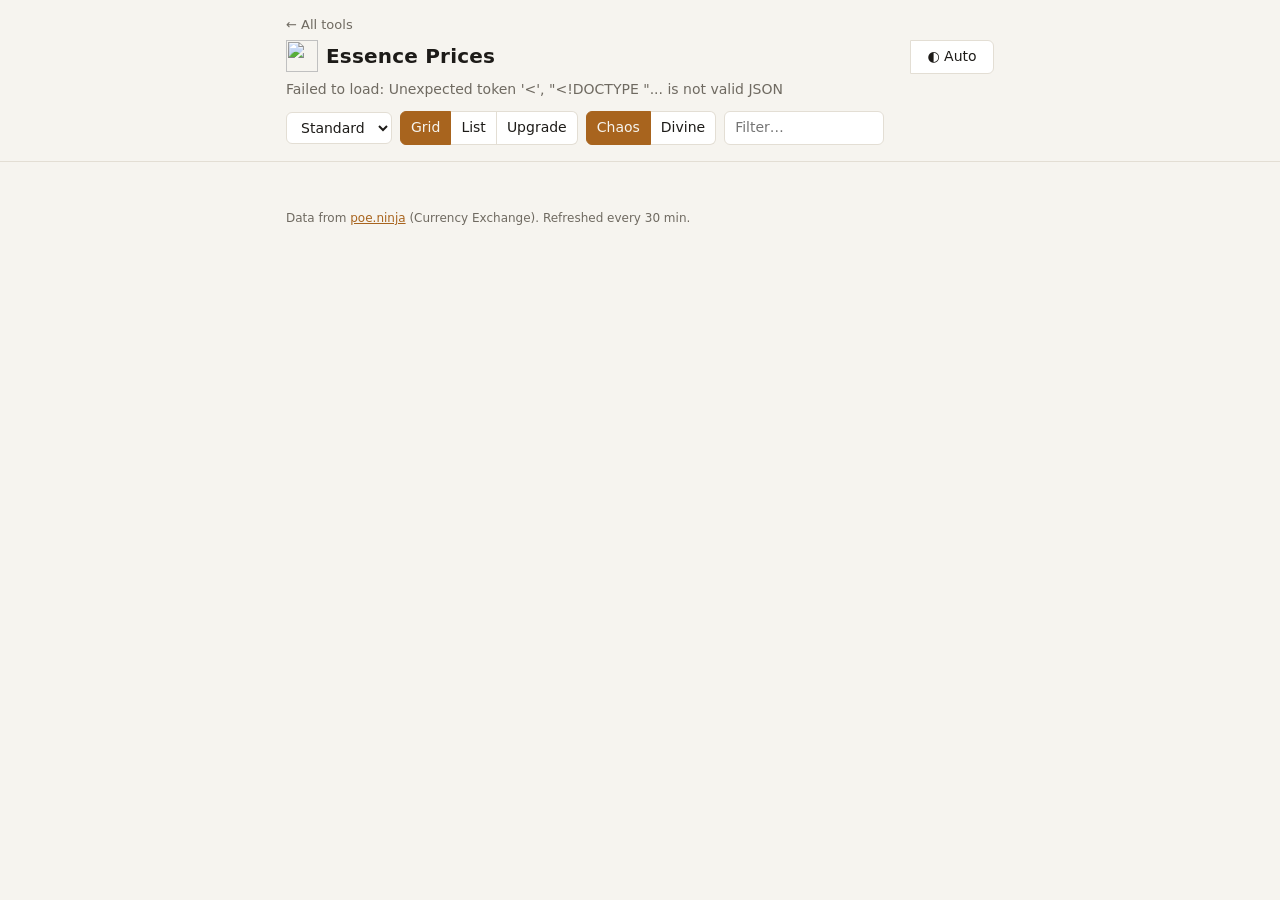
==== static/essences/index.html @ 8c8f3a5a "Turn the site into the xdd.whuppo tools hub The home page is now a hub ("xdd.whuppo", subtitle "vibe" ====
<!doctype html>
<html lang="en">
<head>
<meta charset="utf-8">
<meta name="viewport" content="width=device-width, initial-scale=1">
<title>Essence Prices · xdd.whuppo</title>
<link rel="stylesheet" href="../style.css">
<script>
  // Apply the saved theme before first paint so there's no flash of the wrong colors.
  try {
    const t = localStorage.getItem("theme");
    if (t === "light" || t === "dark") document.documentElement.dataset.theme = t;
  } catch {}
</script>
</head>
<body>
<header>
  <a class="back" href="../">← All tools</a>
  <div class="brand">
    <h1><img class="title-icon" src="https://web.poecdn.com/gen/image/WzI1LDE0LHsiZiI6IjJESXRlbXMvQ3VycmVuY3kvRXNzZW5jZS9TY29ybjciLCJzY2FsZSI6MX1d/ac4ec5f480/Scorn7.png" alt="">Essence Prices</h1>
    <span id="status" class="muted"></span>
    <div class="seg" role="group" aria-label="Theme">
      <button id="theme" title="Theme: follows your system">◐ Auto</button>
    </div>
  </div>
  <div class="controls">
    <select id="league" aria-label="League"></select>
    <div class="seg" role="group" aria-label="View">
      <button data-view="grid" class="on">Grid</button>
      <button data-view="list">List</button>
      <button data-view="upgrade">Upgrade</button>
    </div>
    <div class="seg" role="group" aria-label="Currency">
      <button data-cur="chaos" class="on">Chaos</button>
      <button data-cur="divine">Divine</button>
    </div>
    <input id="search" type="search" placeholder="Filter…" aria-label="Filter essences">
  </div>
</header>

<main>
  <section id="grid-view"></section>
  <section id="list-view" hidden>
    <table id="list">
      <thead>
        <tr>
          <th data-sort="name">Essence</th>
          <th data-sort="chaos" class="num">Price</th>
          <th data-sort="change" class="num">7d</th>
          <th class="spark-col">Trend</th>
          <th data-sort="volume" class="num">Volume</th>
        </tr>
      </thead>
      <tbody></tbody>
    </table>
  </section>
  <section id="upgrade-view" hidden>
    <p class="muted intro">
      Vendor 3 of an essence to get 1 of the next tier. Profit = next-tier price − 3 × this tier's price.
      The grid shows each essence's profit from upgrading it one tier; the table below also includes
      the two-step 9 Screaming → 1 Deafening.
    </p>
    <section class="stash-box">
      <h2>Your stash</h2>
      <p class="muted intro">
        Load a <a href="https://wealthyexile.com" target="_blank" rel="noopener">WealthyExile</a> CSV export to see
        what upgrading the essences you actually own would make, at current poe.ninja prices.
        The file is read in your browser and never uploaded.
      </p>
      <label class="drop" id="stash-drop">
        <input type="file" id="stash-file" accept=".csv,text/csv">
        <span>Choose a WealthyExile export (.csv) or drop it here</span>
      </label>
      <div id="stash-result"></div>
    </section>
    <h2 id="upgrade-grid-title">Upgrade profit per essence</h2>
    <div id="upgrade-grid"></div>
    <h2>All upgrades</h2>
    <label class="check"><input type="checkbox" id="profitable-only"> Profitable only</label>
    <table id="upgrades">
      <thead>
        <tr>
          <th data-usort="kind">Essence</th>
          <th data-usort="step">Upgrade</th>
          <th data-usort="cost" class="num">Cost</th>
          <th data-usort="value" class="num">Result</th>
          <th data-usort="profit" class="num">Profit</th>
          <th data-usort="roi" class="num">ROI</th>
          <th data-usort="volume" class="num">Result volume</th>
        </tr>
      </thead>
      <tbody></tbody>
    </table>
  </section>
</main>

<dialog id="detail">
  <form method="dialog"><button class="close" aria-label="Close">×</button></form>
  <div id="detail-body"></div>
</dialog>

<footer class="muted">
  Data from <a href="https://poe.ninja" target="_blank" rel="noopener">poe.ninja</a> (Currency Exchange). Refreshed every 30 min.
</footer>

<script src="../theme.js"></script>
<script src="app.js"></script>
</body>
</html>
---- static/style.css ----
:root {
  /* Content column width; app.js sets it to the stash grid's measured width. */
  --content-w: 708px;
  --gutter: 24px;
  --bg: #f6f4ef;
  --panel: #ffffff;
  --text: #1d1b18;
  --muted: #6f6a61;
  --border: #e3ded4;
  --accent: #a8641e;
  --up: #1f8a4c;
  --down: #c2412d;
  --heat: 168, 100, 30;
  --up-rgb: 31, 138, 76;
  --down-rgb: 194, 65, 45;
  --warn-rgb: 202, 138, 4;
  color-scheme: light;
}
/* Dark palette: used when the OS prefers dark (unless forced light), or when forced dark. */
@media (prefers-color-scheme: dark) {
  :root:not([data-theme="light"]) {
    --bg: #121110;
    --panel: #1b1a18;
    --text: #ece7dd;
    --muted: #958d80;
    --border: #2e2b27;
    --accent: #e0a35a;
    --up: #4cc27f;
    --down: #ef6b55;
    --heat: 224, 163, 90;
    --up-rgb: 76, 194, 127;
    --down-rgb: 239, 107, 85;
    --warn-rgb: 234, 179, 8;
    color-scheme: dark;
  }
}
:root[data-theme="dark"] {
  --bg: #121110;
  --panel: #1b1a18;
  --text: #ece7dd;
  --muted: #958d80;
  --border: #2e2b27;
  --accent: #e0a35a;
  --up: #4cc27f;
  --down: #ef6b55;
  --heat: 224, 163, 90;
  --up-rgb: 76, 194, 127;
  --down-rgb: 239, 107, 85;
  --warn-rgb: 234, 179, 8;
  color-scheme: dark;
}
#theme { min-width: 84px; }

* { box-sizing: border-box; }
body {
  margin: 0;
  background: var(--bg);
  color: var(--text);
  font: 14px/1.4 system-ui, -apple-system, "Segoe UI", sans-serif;
}
a { color: var(--accent); }
.muted { color: var(--muted); }

header {
  display: flex; flex-wrap: wrap; gap: 12px 24px;
  align-items: center; justify-content: space-between;
  padding: 16px var(--pad-x); border-bottom: 1px solid var(--border);
  position: sticky; top: 0; background: var(--bg); z-index: 5;
}
.brand { display: flex; align-items: baseline; gap: 12px; flex-wrap: wrap; flex: 1 1 100%; }
.brand .seg { margin-left: auto; align-self: center; }
/* Title and theme toggle share the top line; the status text sits underneath. */
.brand #status { order: 3; flex: 1 1 100%; margin-top: -6px; }
h1 { font-size: 20px; margin: 0; letter-spacing: .01em; }
.controls { display: flex; flex-wrap: wrap; gap: 8px; align-items: center; }
.back { flex: 1 1 100%; font-size: 13px; color: var(--muted); text-decoration: none; margin-bottom: -6px; }
.back:hover { color: var(--accent); }
h1 { display: inline-flex; align-items: center; gap: 8px; }
.title-icon { width: 32px; height: 32px; }

/* tools hub */
.hub .brand { align-items: center; }
.tagline { margin: 4px 0 0; }
.section-title { font-size: 13px; text-transform: uppercase; letter-spacing: .08em; color: var(--muted); margin: 8px 0 12px; }
.tools { display: grid; grid-template-columns: repeat(auto-fill, minmax(280px, 1fr)); gap: 12px; }
.tool-card {
  display: flex; gap: 14px; align-items: flex-start;
  background: var(--panel); border: 1px solid var(--border); border-radius: 10px; padding: 14px 16px;
}
.tool-card:hover { border-color: var(--accent); }
.tool-card img { width: 48px; height: 48px; flex: none; }
.tool-card h3 { margin: 0; font-size: 16px; }
.tool-card h3 a { color: var(--text); text-decoration: none; }
.tool-card h3 a:hover { color: var(--accent); }
.tool-card p { margin: 4px 0 10px; font-size: 13px; }
.chips { display: flex; flex-wrap: wrap; gap: 6px; }
.chips a {
  font-size: 12px; color: var(--text); text-decoration: none;
  border: 1px solid var(--border); border-radius: 999px; padding: 3px 10px; background: var(--bg);
}
.chips a:hover { border-color: var(--accent); color: var(--accent); }

select, input, .seg button {
  font: inherit; color: var(--text); background: var(--panel);
  border: 1px solid var(--border); border-radius: 6px; padding: 6px 10px;
}
input[type=search] { width: 160px; }
.seg { display: inline-flex; }
.seg button { border-radius: 0; cursor: pointer; }
.seg button + button { border-left: none; }
.seg button:first-child { border-radius: 6px 0 0 6px; }
.seg button:last-child { border-radius: 0 6px 6px 0; }
.seg button.on { background: var(--accent); border-color: var(--accent); color: var(--bg); }

/* Center everything on wide screens, using the grid's width as the content column. */
header, main, footer { --pad-x: max(var(--gutter), calc((100% - var(--content-w)) / 2)); }
main { padding: 16px var(--pad-x); overflow-x: auto; }
footer { padding: 16px var(--pad-x) 32px; font-size: 12px; }

/* grid */
.grid { border-collapse: separate; border-spacing: 3px; min-width: 400px; }
.grid th { font-weight: 600; font-size: 12px; color: var(--muted); padding: 4px 6px; text-align: center; }
.grid th.row { text-align: left; color: var(--text); font-size: 13px; white-space: nowrap; }
.grid td {
  background: var(--panel); border: 1px solid var(--border); border-radius: 6px;
  padding: 6px 8px; min-width: 88px; cursor: pointer; vertical-align: middle;
  background-image: linear-gradient(rgba(var(--hc, var(--heat)), var(--h, 0)), rgba(var(--hc, var(--heat)), var(--h, 0)));
}
.grid td.empty { background: transparent; border-color: transparent; cursor: default; }
.grid td.missing { background: transparent; border-style: dashed; cursor: default; }
.grid td.dim { opacity: .25; }
.grid .k { font-size: 11px; color: var(--muted); white-space: nowrap; }
.grid .arrow { margin: 0 2px; }
.grid td.special-cell { border-color: var(--accent); }
/* separator between the two halves of the stash tab */
.grid .gap { min-width: 28px; width: 28px; padding: 0; background: none; border: none; cursor: default; position: relative; }
/* The line overhangs each cell by the table's 3px border-spacing so it reads as one unbroken separator. */
.grid tbody .gap::before {
  content: ""; position: absolute; left: calc(50% - 1px); width: 2px;
  top: -3px; bottom: -3px; background: var(--border);
}
.grid tbody tr:first-child .gap::before { top: 0; }
.grid tbody tr:last-child .gap::before { bottom: 0; }
.grid.stash th:not(.gap), .grid.stash td:not(.gap) { width: 108px; min-width: 108px; }
/* Each half of the stash grid is its own table; they sit side by side, or stack on narrow screens. */
.stash-grid { display: flex; align-items: flex-start; }
.stash-grid > table { flex: none; }
.grid.stash { min-width: 0; }
.grid.stash td:not(.gap) { height: 62px; } /* equal row heights keep the halves aligned */
.stash-grid.stacked { flex-direction: column; align-items: center; gap: 12px; }
.stash-grid.stacked .gap { display: none; }
/* Fixed-width cell contents so every column is exactly the same width; long text is clipped
   with an ellipsis (the full name and values are in the hover title). 108px cell - 16px padding - 2px border. */
.grid.stash .cell { width: 90px; }
.grid.stash .cell > div { min-width: 0; flex: 1; }
.grid.stash .cell .k, .grid.stash .cell .p, .grid.stash .cell .c {
  white-space: nowrap; overflow: hidden; text-overflow: ellipsis;
}
.grid td[data-id]:hover { outline: 2px solid var(--accent); }
.cell { display: flex; align-items: center; gap: 6px; }
.cell img { width: 26px; height: 26px; }
.cell .p { font-weight: 600; font-variant-numeric: tabular-nums; }
.cell .c { font-size: 11px; font-variant-numeric: tabular-nums; }
.up { color: var(--up); }
.down { color: var(--down); }

h2 { font-size: 15px; margin: 24px 0 8px; }
.specials { display: flex; flex-wrap: wrap; gap: 8px; }
.special {
  display: flex; gap: 8px; align-items: center; cursor: pointer;
  background: var(--panel); border: 1px solid var(--border); border-radius: 8px; padding: 8px 12px;
}
.special:hover { outline: 2px solid var(--accent); }
.special img { width: 32px; height: 32px; }

/* list + upgrades */
#list, #upgrades { width: 100%; border-collapse: collapse; min-width: 560px; }
#list th, #list td, #upgrades th, #upgrades td { padding: 6px 10px; border-bottom: 1px solid var(--border); text-align: left; }
#list th, #upgrades th { font-size: 12px; color: var(--muted); font-weight: 600; cursor: pointer; user-select: none; white-space: nowrap; }
th.sorted::after { content: " ▾"; }
th.sorted.asc::after { content: " ▴"; }
#list .num, #upgrades .num { text-align: right; font-variant-numeric: tabular-nums; }
#list tbody tr, #upgrades tbody tr { cursor: pointer; }
#list tbody tr:hover, #upgrades tbody tr:hover { background: var(--panel); }
td.name { display: flex; align-items: center; gap: 8px; }
td.name img { width: 24px; height: 24px; }
#upgrades .step { white-space: nowrap; }
#upgrades td.profit { font-weight: 600; }
.intro { margin: 0 0 8px; }
.check { display: inline-flex; gap: 6px; align-items: center; margin-bottom: 8px; cursor: pointer; }
.stash-box { margin-bottom: 8px; }
.legend { display: flex; flex-wrap: wrap; gap: 8px 20px; margin: 0 0 12px; font-size: 12px; color: var(--muted); }
.legend span { display: inline-flex; align-items: center; gap: 6px; }
.legend i {
  width: 16px; height: 16px; border-radius: 4px; border: 1px solid var(--border);
  background: var(--panel) linear-gradient(rgba(var(--sw), .25), rgba(var(--sw), .25));
}
.legend i.none { background: var(--panel); }
.stash-box h2 { margin-top: 8px; }
.drop {
  display: flex; align-items: center; gap: 12px; flex-wrap: wrap;
  border: 2px dashed var(--border); border-radius: 8px; padding: 14px 16px; cursor: pointer;
}
.drop:hover, .drop.over { border-color: var(--accent); }
.drop input { font: inherit; color: var(--text); max-width: 100%; }
.stash-summary { display: flex; gap: 24px; flex-wrap: wrap; align-items: flex-end; margin: 16px 0 8px; }
.stash-summary > div > span { display: block; font-size: 11px; color: var(--muted); }
.stash-summary b { font-size: 16px; font-variant-numeric: tabular-nums; }
.stash-summary button {
  font: inherit; color: var(--text); background: var(--panel); cursor: pointer;
  border: 1px solid var(--border); border-radius: 6px; padding: 6px 12px;
}
.upgrade-box { border: 1px solid var(--border); border-radius: 8px; padding: 8px 12px; margin-top: 12px; }
.upgrade-box div { display: flex; justify-content: space-between; gap: 12px; font-variant-numeric: tabular-nums; }
.spark-col { width: 110px; }
svg.spark { display: block; }

/* detail */
dialog {
  background: var(--panel); color: var(--text); border: 1px solid var(--border);
  border-radius: 10px; width: min(640px, calc(100vw - 32px)); padding: 20px;
}
dialog::backdrop { background: rgba(0, 0, 0, .45); }
.close { float: right; background: none; border: none; color: var(--muted); font-size: 22px; cursor: pointer; }
.detail-head { display: flex; gap: 12px; align-items: center; margin-bottom: 12px; }
.detail-head img { width: 48px; height: 48px; }
.detail-head h3 { margin: 0; font-size: 17px; }
.stats { display: flex; gap: 24px; flex-wrap: wrap; margin: 12px 0; }
.stats > div > span { display: block; font-size: 11px; color: var(--muted); }
.stats div b { font-size: 18px; font-variant-numeric: tabular-nums; }
.chart-title { font-size: 12px; color: var(--muted); margin: 16px 0 4px; }
svg.chart { width: 100%; height: 160px; display: block; }
svg.chart text { fill: var(--muted); font-size: 10px; }

@media (max-width: 600px) {
  :root { --gutter: 16px; }
  input[type=search] { width: 100%; }
}
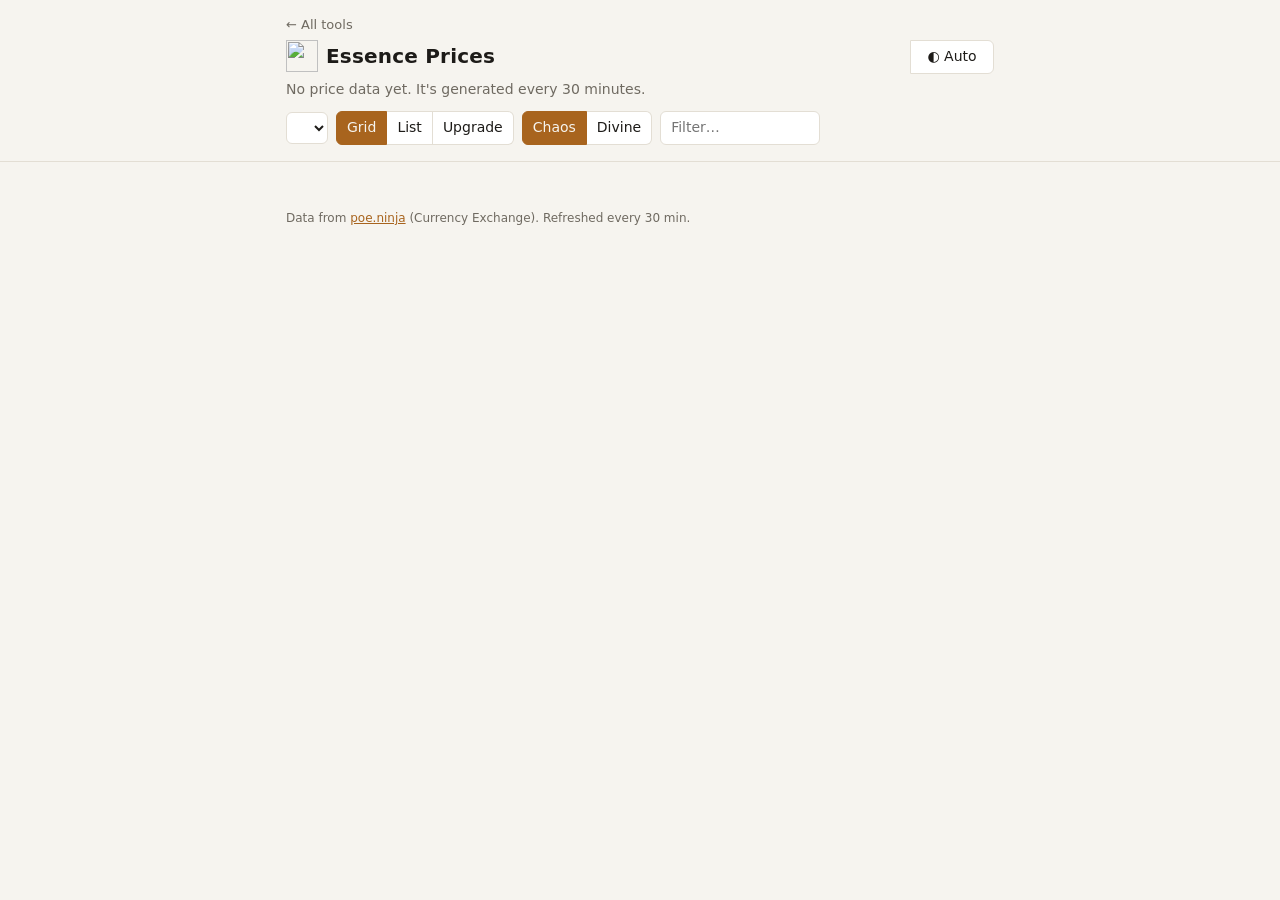
==== commit 28bd9e8d: "Move the data updater from GitHub Actions to AWS Lambda GitHub's scheduled workflow never fired reli" ====
--- a/static/essences/index.html
+++ b/static/essences/index.html
@@ -3,6 +3,7 @@
 <head>
 <meta charset="utf-8">
 <meta name="viewport" content="width=device-width, initial-scale=1">
+<meta name="robots" content="noindex, nofollow">
 <title>Essence Prices · xdd.whuppo</title>
 <link rel="stylesheet" href="../style.css">
 <script>
@@ -104,6 +105,7 @@
 </footer>
 
 <script src="../theme.js"></script>
+<script src="../config.js"></script>
 <script src="app.js"></script>
 </body>
 </html>
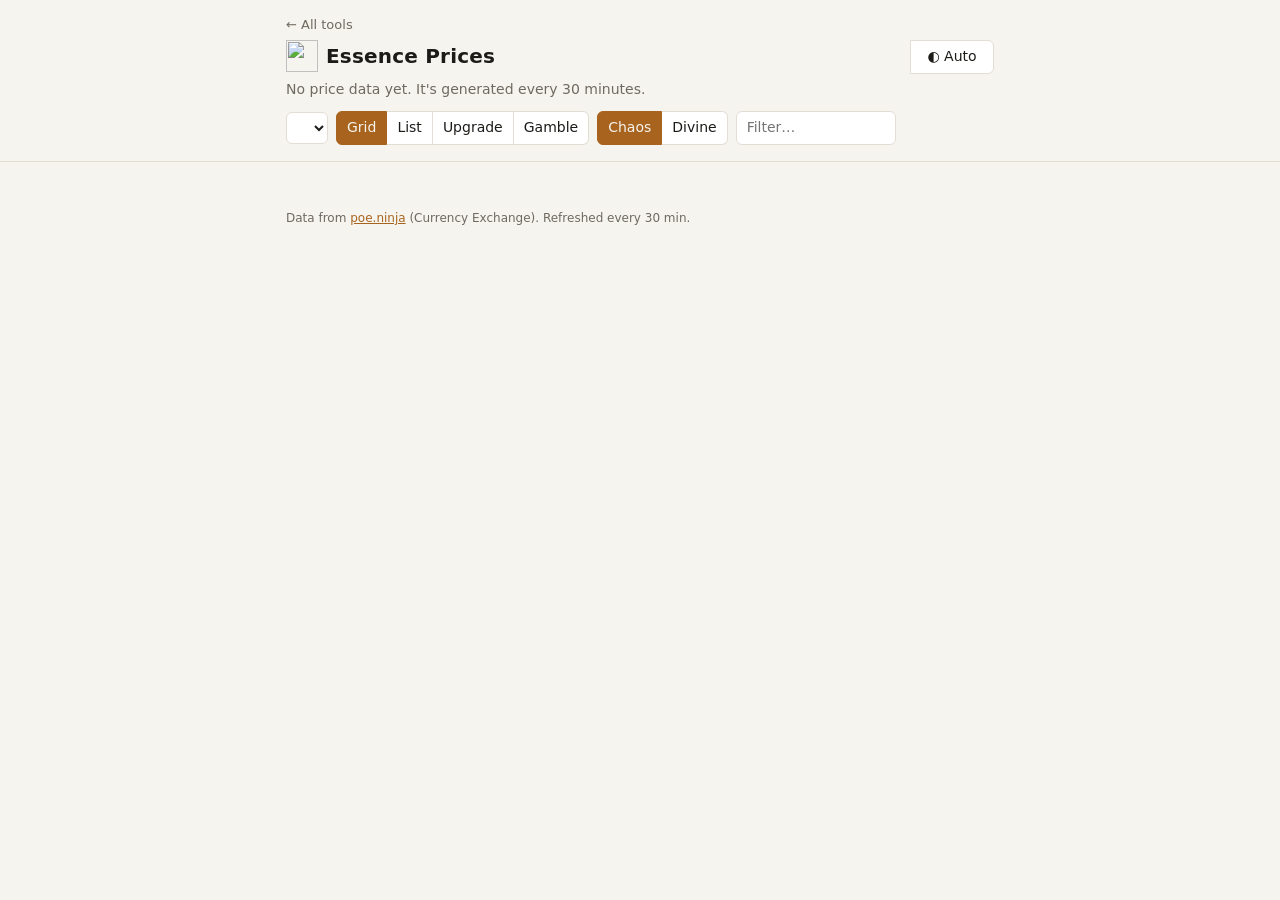
==== commit c62f610c: "Add a Gamble view to the essence tool Shows whether it's worth spending 30 Primal Crystallised Lifef" ====
--- a/static/essences/index.html
+++ b/static/essences/index.html
@@ -30,6 +30,7 @@
       <button data-view="grid" class="on">Grid</button>
       <button data-view="list">List</button>
       <button data-view="upgrade">Upgrade</button>
+      <button data-view="gamble">Gamble</button>
     </div>
     <div class="seg" role="group" aria-label="Currency">
       <button data-cur="chaos" class="on">Chaos</button>
@@ -93,6 +94,36 @@
       <tbody></tbody>
     </table>
   </section>
+  <section id="gamble-view" hidden>
+    <p class="muted intro">
+      Spend 30 Primal Crystallised Lifeforce to turn an essence into a random different one of the same tier.
+      Hysteria, Insanity, Horror and Delirium only turn into each other; Desolation and Trickery can't be gambled. Expected profit = average price of the other
+      essences in its pool − this essence's price − lifeforce.
+    </p>
+    <p class="warn intro">
+      <b>Odds are assumed.</b> We don't have the real odds, so every possible outcome is treated as equally
+      likely. If the valuable essences are rarer than that, gambling is worse than shown here.
+    </p>
+    <div id="gamble-summary"></div>
+    <h2>Expected profit per gamble</h2>
+    <div id="gamble-grid"></div>
+    <h2>All gambles</h2>
+    <label class="check"><input type="checkbox" id="gamble-profitable-only"> Profitable only</label>
+    <table id="gambles">
+      <thead>
+        <tr>
+          <th data-gsort="name">Essence</th>
+          <th data-gsort="cost" class="num">Cost</th>
+          <th data-gsort="value" class="num">Avg. result</th>
+          <th data-gsort="profit" class="num">Exp. profit</th>
+          <th data-gsort="roi" class="num">ROI</th>
+          <th data-gsort="winRate" class="num" title="Share of outcomes worth more than the essence plus the lifeforce">Win chance</th>
+          <th data-gsort="volume" class="num">Volume</th>
+        </tr>
+      </thead>
+      <tbody></tbody>
+    </table>
+  </section>
 </main>
 
 <dialog id="detail">
--- a/static/style.css
+++ b/static/style.css
@@ -174,18 +174,18 @@
 .special img { width: 32px; height: 32px; }
 
 /* list + upgrades */
-#list, #upgrades { width: 100%; border-collapse: collapse; min-width: 560px; }
-#list th, #list td, #upgrades th, #upgrades td { padding: 6px 10px; border-bottom: 1px solid var(--border); text-align: left; }
-#list th, #upgrades th { font-size: 12px; color: var(--muted); font-weight: 600; cursor: pointer; user-select: none; white-space: nowrap; }
+#list, #upgrades, #gambles { width: 100%; border-collapse: collapse; min-width: 560px; }
+#list th, #list td, #upgrades th, #upgrades td, #gambles th, #gambles td { padding: 6px 10px; border-bottom: 1px solid var(--border); text-align: left; }
+#list th, #upgrades th, #gambles th { font-size: 12px; color: var(--muted); font-weight: 600; cursor: pointer; user-select: none; white-space: nowrap; }
 th.sorted::after { content: " ▾"; }
 th.sorted.asc::after { content: " ▴"; }
-#list .num, #upgrades .num { text-align: right; font-variant-numeric: tabular-nums; }
-#list tbody tr, #upgrades tbody tr { cursor: pointer; }
-#list tbody tr:hover, #upgrades tbody tr:hover { background: var(--panel); }
+#list .num, #upgrades .num, #gambles .num { text-align: right; font-variant-numeric: tabular-nums; }
+#list tbody tr, #upgrades tbody tr, #gambles tbody tr { cursor: pointer; }
+#list tbody tr:hover, #upgrades tbody tr:hover, #gambles tbody tr:hover { background: var(--panel); }
 td.name { display: flex; align-items: center; gap: 8px; }
 td.name img { width: 24px; height: 24px; }
 #upgrades .step { white-space: nowrap; }
-#upgrades td.profit { font-weight: 600; }
+#upgrades td.profit, #gambles td.profit { font-weight: 600; }
 .intro { margin: 0 0 8px; }
 .check { display: inline-flex; gap: 6px; align-items: center; margin-bottom: 8px; cursor: pointer; }
 .stash-box { margin-bottom: 8px; }
@@ -210,6 +210,11 @@
   font: inherit; color: var(--text); background: var(--panel); cursor: pointer;
   border: 1px solid var(--border); border-radius: 6px; padding: 6px 12px;
 }
+.pools { display: grid; grid-template-columns: repeat(auto-fill, minmax(160px, 1fr)); gap: 8px; margin: 12px 0 8px; }
+.pool { background: var(--panel); border: 1px solid var(--border); border-radius: 8px; padding: 8px 12px; }
+.pool > span { display: block; font-size: 11px; color: var(--muted); }
+.pool b { font-size: 16px; font-variant-numeric: tabular-nums; }
+.warn, .pool > .warn { color: rgb(var(--warn-rgb)); }
 .upgrade-box { border: 1px solid var(--border); border-radius: 8px; padding: 8px 12px; margin-top: 12px; }
 .upgrade-box div { display: flex; justify-content: space-between; gap: 12px; font-variant-numeric: tabular-nums; }
 .spark-col { width: 110px; }
